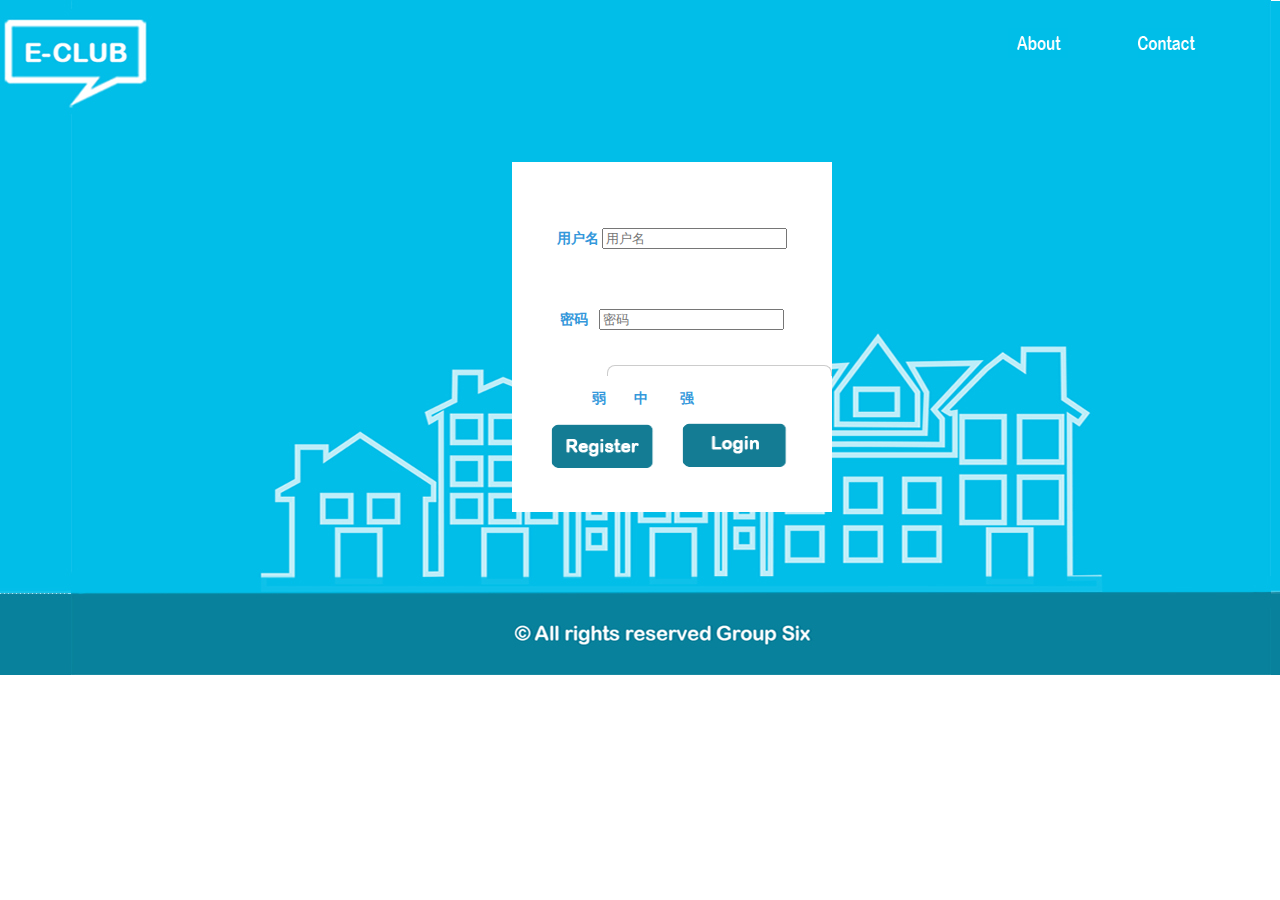
==== web/index.html @ cb2d7d0b "conflict" ====
<!DOCTYPE html>
<html lang="en">
<head>
    <meta charset="UTF-8">
    <title>ECNU-CLUB</title>
    <link rel="stylesheet" href="index.css">
    <link rel="stylesheet" href="style.css">
    <script async type="application/dart" src="index_client.dart"></script>
    <script async src="packages/browser/dart.js"></script>
    <script src='js/jquery-1.7.2.min.js'></script>
    <script src='js/jquery.complexify.js'></script>
    <script type="text/javascript">
        $(function () {
            $("#user_password").complexify({}, function (valid, complexity) {
                if (!valid) {
                    $('#progress').css({'width':complexity + '%'}).removeClass('progressbarValid').addClass('progressbarInvalid');
                } else {
                    $('#progress').css({'width':complexity + '%'}).removeClass('progressbarInvalid').addClass('progressbarValid');
                }
                $('#complexity').html(Math.round(complexity) + '%');
            });
        });
    </script>

</head>

<style>
    body,td,th {
        font-family: cursive;
        font-size: 14px;
        color: #3498db;
        font-weight: bold;
        background-image: url(picture/background.jpg);
        background-repeat:no-repeat;
    }
</style>

<body>
<div id="container">

    <input id="index_about" type='image' src="index_picture/about.png">
    <input id="index_contact" type='image' src="index_picture/contact.png">

    <div id="words_eclub">
        <img src="index_picture/E-CLUB.png" />
    </div>
    <div id="form">
        <br></br>
        <br></br>
        <br></br>
        <br></br>
        <div id="form_text">
            <br></br>
            <br></br>

            <p> 用户名 <input id="user_name" type="text" placeholder="用户名" ></p>
            <br></br>
            <p>密码&nbsp;&nbsp;&nbsp;<input id="user_password" type="password" placeholder="密码"></p>
        </div>
        <div id="progressbar"><div id="progress"></div>
            <div id="status">
                <input id="complexity">0%
            </div>
        </div>
        <div id="qiangdu"><p>弱&nbsp;&nbsp;&nbsp;&nbsp;&nbsp;&nbsp;&nbsp;&nbsp;中&nbsp;&nbsp;&nbsp;&nbsp;&nbsp;&nbsp;&nbsp;&nbsp;&nbsp;强</p></div>


        <div>
            <input id="register" type='image' src="index_picture/register.png" >
            <input id="login" type='image' src="index_picture/login.png">

        </div>
    </div>


</div>





</body>
</html>
---- web/index.css ----
@charset "utf-8";
/* CSS Document */

#container{
    width:1200px;
    height:675px;
    float:left;
}
#words_eclub{
    width:600px;
    height: 100px;
    margin-left:10px;
}
#register{
	width:140px;
	height: 50px;
	margin-left:10px;
	margin-top:0px;
	margin-right: 5px;
	float:left;
}
#login{
    width:140px;
    height: 50px;
    margin-left: 170px;
    margin-top:-50px;
    float:left;
}
#form{
    width:320px;
    height: 350px;
    margin-left: 42%;
    text-align: center;
    margin-top: -150px;
    background-color:#FFF;
}
#words_eclub{
    width:274px;
    height: 64px;
    margin-top: 240px;
    margin-left: 45%;
}

#ueser_name{
    width:60px;
    height:40px;
    margin-top:150px;
}
#ueser_password{
	width:60px;
	height:40px;
	margin-top:150px;
}

#index_about{
    width:60px;
    height:30px;
    margin-left:1000px;
    margin-top:20px;
    margin-right:50px;
    float:left;
}
#index_contact{
    width:60px;
    height:30px;
    margin-left:20px;
    margin-top:20px;
    float:left;
}
#form_text {
    width: 280px;
    height: 300px;
    margin-left: 20px;
    margin-top: -140px;
}
#test{
    margin-top: 10px;
    margin-left: 10px;
    width:100px;
}
#test_button{
    margin-top: 10px;
    margin-left: 20px;
    width: 100px;
}
---- web/style.css ----
#progressbar {
<<<<<<< HEAD
	width:150px;
	height:10px;
	display:block;
	border-left:1px solid #ccc;
	border-right:1px solid #ccc;
	border-top:1px solid #ccc;
	border-top-right-radius: 8px;
	border-top-left-radius: 8px;
	overflow:hidden;
	background-color: white;
	margin-left: 95px;
	margin-top: -85px;
}

#progress {
display:block;
height:100px;
width:0%;
}

.progressbarValid {
background-color:green;
background-image: -o-linear-gradient(-90deg, #8AD702 0%, #389100 100%);
background-image: -moz-linear-gradient(-90deg, #8AD702 0%, #389100 100%);
background-image: -webkit-linear-gradient(-90deg, #8AD702 0%, #389100 100%);
background-image: -ms-linear-gradient(-90deg, #8AD702 0%, #389100 100%);
background-image: linear-gradient(-90deg, #8AD702 0%, #389100 100%);
}

.progressbarInvalid {
background-color:red;
background-image: -o-linear-gradient(-90deg, #F94046 0%, #92080B 100%);
background-image: -moz-linear-gradient(-90deg, #F94046 0%, #92080B 100%);
background-image: -webkit-linear-gradient(-90deg, #F94046 0%, #92080B 100%);
background-image: -ms-linear-gradient(-90deg, #F94046 0%, #92080B 100%);
background-image: linear-gradient(-90deg, #F94046 0%, #92080B 100%);
}

#status {
height:150px;
width:388px;
border:1px solid #ccc;
border-bottom-right-radius: 8px;
border-bottom-left-radius: 8px;
background-color: white;
}

#password {
width:100%;
height:40px;
font-size:30px;
line-height:40px;
border-radius: 8px;
padding: 4px;

box-shadow: inset 0 1px 1px rgba(0, 0, 0, 0.075);
-webkit-box-shadow: inset 0 1px 1px rgba(0, 0, 0, 0.075);
margin-bottom: 9px;
color: #555555;
border: 1px solid #cccccc;
font-family: "Helvetica Neue", Helvetica, Arial, sans-serif;
-webkit-text-security: disc;
-webkit-appearance: textfield;
outline: none;
}

#complexityLabel {
width:100%;
text-align:center;
margin-top:10px;
font-size:20px;
line-height:30px;
}

#complexity {
width:100%;
text-align:center;
font-family:"Helvetica Neue", "Helvetica", Arial, sans-serif;
font-weight:bold;
font-size:10px;
line-height:10px;
margin-top:10px;
}
#qiangdu{
	margin-left:80px;
	width: 60px;
	height: 30px;
	text-align: center;
}
=======
  width:150px;
  height:10px;
  display:block;
  border-left:1px solid #ccc;
  border-right:1px solid #ccc;
  border-top:1px solid #ccc;
  border-top-right-radius: 8px;
  border-top-left-radius: 8px;
  overflow:hidden;
  background-color: white;
  margin-left: 95px;
  margin-top: -85px;
}

#progress {
  display:block;
  height:100px;
  width:0%;
}

.progressbarValid {
  background-color:green;
  background-image: -o-linear-gradient(-90deg, #8AD702 0%, #389100 100%);
  background-image: -moz-linear-gradient(-90deg, #8AD702 0%, #389100 100%);
  background-image: -webkit-linear-gradient(-90deg, #8AD702 0%, #389100 100%);
  background-image: -ms-linear-gradient(-90deg, #8AD702 0%, #389100 100%);
  background-image: linear-gradient(-90deg, #8AD702 0%, #389100 100%);
}

.progressbarInvalid {
  background-color:red;
  background-image: -o-linear-gradient(-90deg, #F94046 0%, #92080B 100%);
  background-image: -moz-linear-gradient(-90deg, #F94046 0%, #92080B 100%);
  background-image: -webkit-linear-gradient(-90deg, #F94046 0%, #92080B 100%);
  background-image: -ms-linear-gradient(-90deg, #F94046 0%, #92080B 100%);
  background-image: linear-gradient(-90deg, #F94046 0%, #92080B 100%);
}

#status {
  height:150px;
  width:388px;
  border:1px solid #ccc;
  border-bottom-right-radius: 8px;
  border-bottom-left-radius: 8px;
  background-color: white;
}

#password {
  width:100%;
  height:40px;
  font-size:30px;
  line-height:40px;
  border-radius: 8px;
  padding: 4px;

  box-shadow: inset 0 1px 1px rgba(0, 0, 0, 0.075);
  -webkit-box-shadow: inset 0 1px 1px rgba(0, 0, 0, 0.075);
  margin-bottom: 9px;
  color: #555555;
  border: 1px solid #cccccc;
  font-family: "Helvetica Neue", Helvetica, Arial, sans-serif;
  -webkit-text-security: disc;
  -webkit-appearance: textfield;
  outline: none;
}

#complexityLabel {
  width:100%;
  text-align:center;
  margin-top:10px;
  font-size:20px;
  line-height:30px;
}

#complexity {
  width:100%;
  text-align:center;
  font-family:"Helvetica Neue", "Helvetica", Arial, sans-serif;
  font-weight:bold;
  font-size:10px;
  line-height:10px;
  margin-top:10px;
}
#qiangdu{
  margin-left:80px;
  width: 60px;
  height: 30px;
  text-align: center;
}
>>>>>>> refs/remotes/origin/10130340202
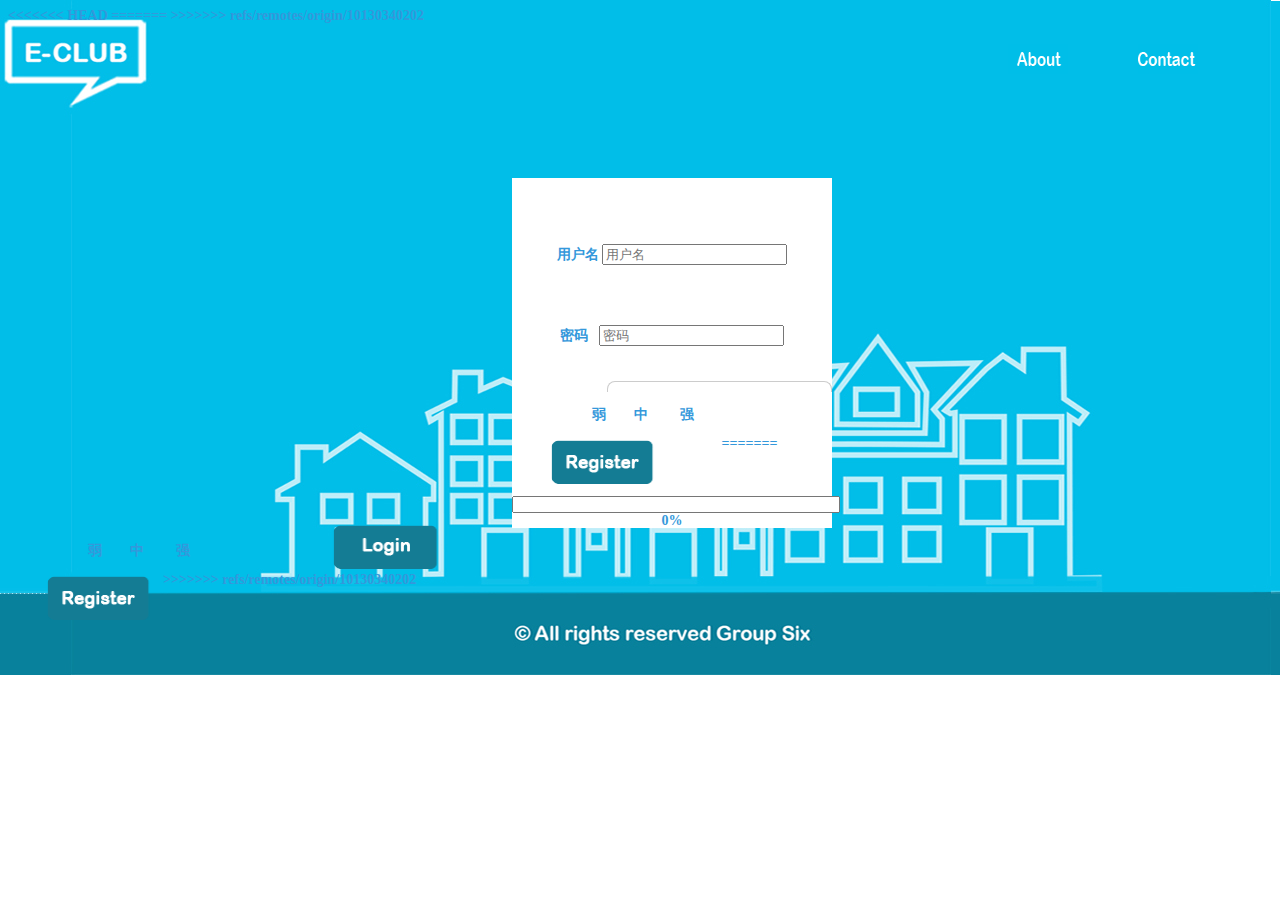
==== commit 5f13734c: "Merge remote-tracking branch 'refs/remotes/origin/10130340202'" ====
--- a/web/index.html
+++ b/web/index.html
@@ -7,6 +7,24 @@
     <link rel="stylesheet" href="style.css">
     <script async type="application/dart" src="index_client.dart"></script>
     <script async src="packages/browser/dart.js"></script>
+<<<<<<< HEAD
+	<script async type="application/dart" src="index_client.dart"></script>
+    <script async src="packages/browser/dart.js"></script>
+    <script src='js/jquery-1.7.2.min.js'></script>
+    <script src='js/jquery.complexify.js'></script>
+    <script type="text/javascript">
+	$(function () {
+	$("#user_password").complexify({}, function (valid, complexity) {
+	if (!valid) {
+	$('#progress').css({'width':complexity + '%'}).removeClass('progressbarValid').addClass('progressbarInvalid');
+	} else {
+	$('#progress').css({'width':complexity + '%'}).removeClass('progressbarInvalid').addClass('progressbarValid');
+	}
+	$('#complexity').html(Math.round(complexity) + '%');
+	});
+	});
+</script>
+=======
     <script src='js/jquery-1.7.2.min.js'></script>
     <script src='js/jquery.complexify.js'></script>
     <script type="text/javascript">
@@ -21,6 +39,7 @@
             });
         });
     </script>
+>>>>>>> refs/remotes/origin/10130340202
 
 </head>
 
@@ -59,6 +78,16 @@
         </div>
         <div id="progressbar"><div id="progress"></div>
             <div id="status">
+<<<<<<< HEAD
+				<input id="complexity">0%
+			</div>
+        </div>
+		<div id="qiangdu"><p>弱&nbsp;&nbsp;&nbsp;&nbsp;&nbsp;&nbsp;&nbsp;&nbsp;中&nbsp;&nbsp;&nbsp;&nbsp;&nbsp;&nbsp;&nbsp;&nbsp;&nbsp;强</p></div>
+      
+
+        <div>
+           <input id="register" type='image' src="index_picture/register.png" >
+=======
                 <input id="complexity">0%
             </div>
         </div>
@@ -67,6 +96,7 @@
 
         <div>
             <input id="register" type='image' src="index_picture/register.png" >
+>>>>>>> refs/remotes/origin/10130340202
             <input id="login" type='image' src="index_picture/login.png">
 
         </div>
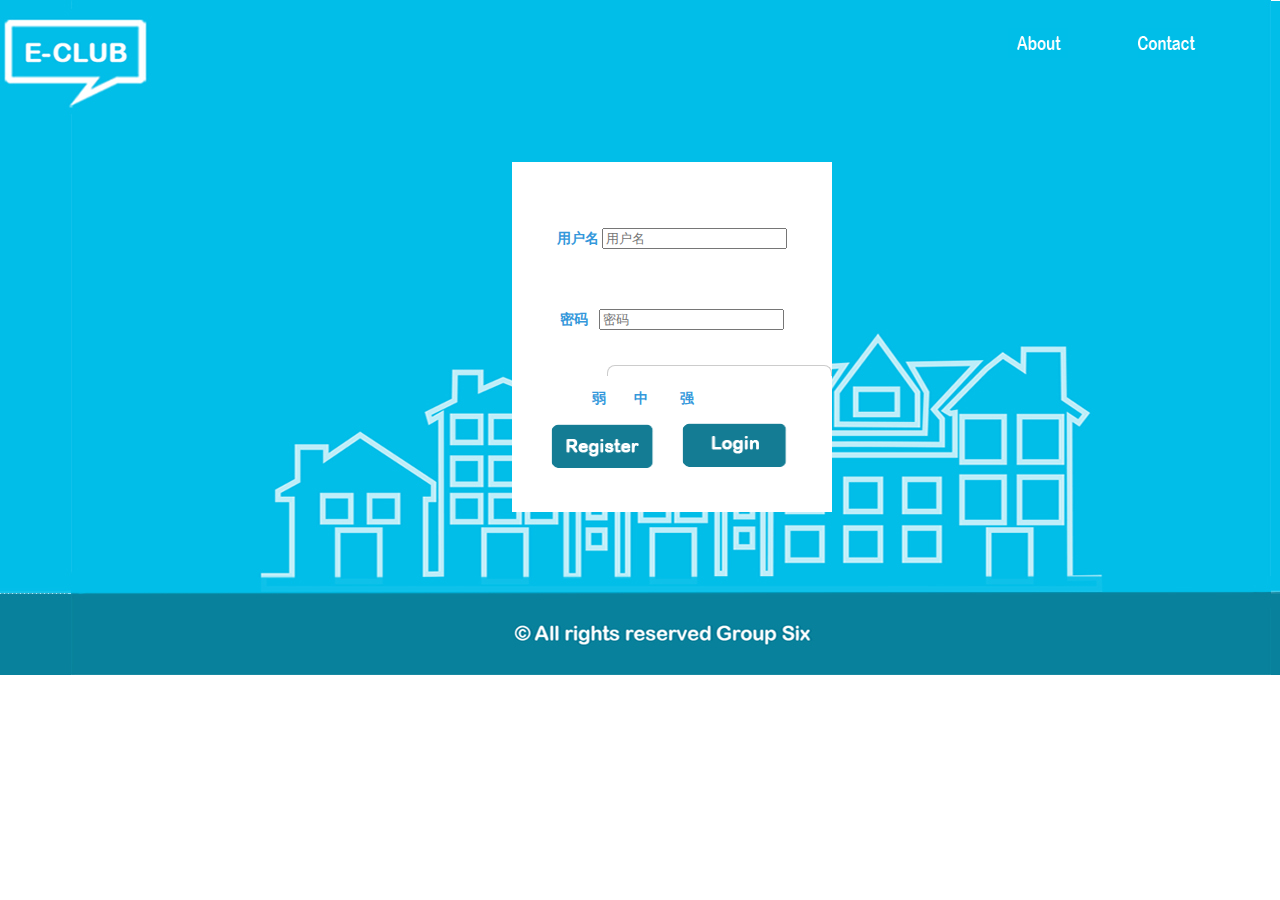
==== commit d1827022: "conflict" ====
--- a/web/index.html
+++ b/web/index.html
@@ -7,24 +7,6 @@
     <link rel="stylesheet" href="style.css">
     <script async type="application/dart" src="index_client.dart"></script>
     <script async src="packages/browser/dart.js"></script>
-<<<<<<< HEAD
-	<script async type="application/dart" src="index_client.dart"></script>
-    <script async src="packages/browser/dart.js"></script>
-    <script src='js/jquery-1.7.2.min.js'></script>
-    <script src='js/jquery.complexify.js'></script>
-    <script type="text/javascript">
-	$(function () {
-	$("#user_password").complexify({}, function (valid, complexity) {
-	if (!valid) {
-	$('#progress').css({'width':complexity + '%'}).removeClass('progressbarValid').addClass('progressbarInvalid');
-	} else {
-	$('#progress').css({'width':complexity + '%'}).removeClass('progressbarInvalid').addClass('progressbarValid');
-	}
-	$('#complexity').html(Math.round(complexity) + '%');
-	});
-	});
-</script>
-=======
     <script src='js/jquery-1.7.2.min.js'></script>
     <script src='js/jquery.complexify.js'></script>
     <script type="text/javascript">
@@ -39,7 +21,6 @@
             });
         });
     </script>
->>>>>>> refs/remotes/origin/10130340202
 
 </head>
 
@@ -78,16 +59,6 @@
         </div>
         <div id="progressbar"><div id="progress"></div>
             <div id="status">
-<<<<<<< HEAD
-				<input id="complexity">0%
-			</div>
-        </div>
-		<div id="qiangdu"><p>弱&nbsp;&nbsp;&nbsp;&nbsp;&nbsp;&nbsp;&nbsp;&nbsp;中&nbsp;&nbsp;&nbsp;&nbsp;&nbsp;&nbsp;&nbsp;&nbsp;&nbsp;强</p></div>
-      
-
-        <div>
-           <input id="register" type='image' src="index_picture/register.png" >
-=======
                 <input id="complexity">0%
             </div>
         </div>
@@ -96,7 +67,6 @@
 
         <div>
             <input id="register" type='image' src="index_picture/register.png" >
->>>>>>> refs/remotes/origin/10130340202
             <input id="login" type='image' src="index_picture/login.png">
 
         </div>
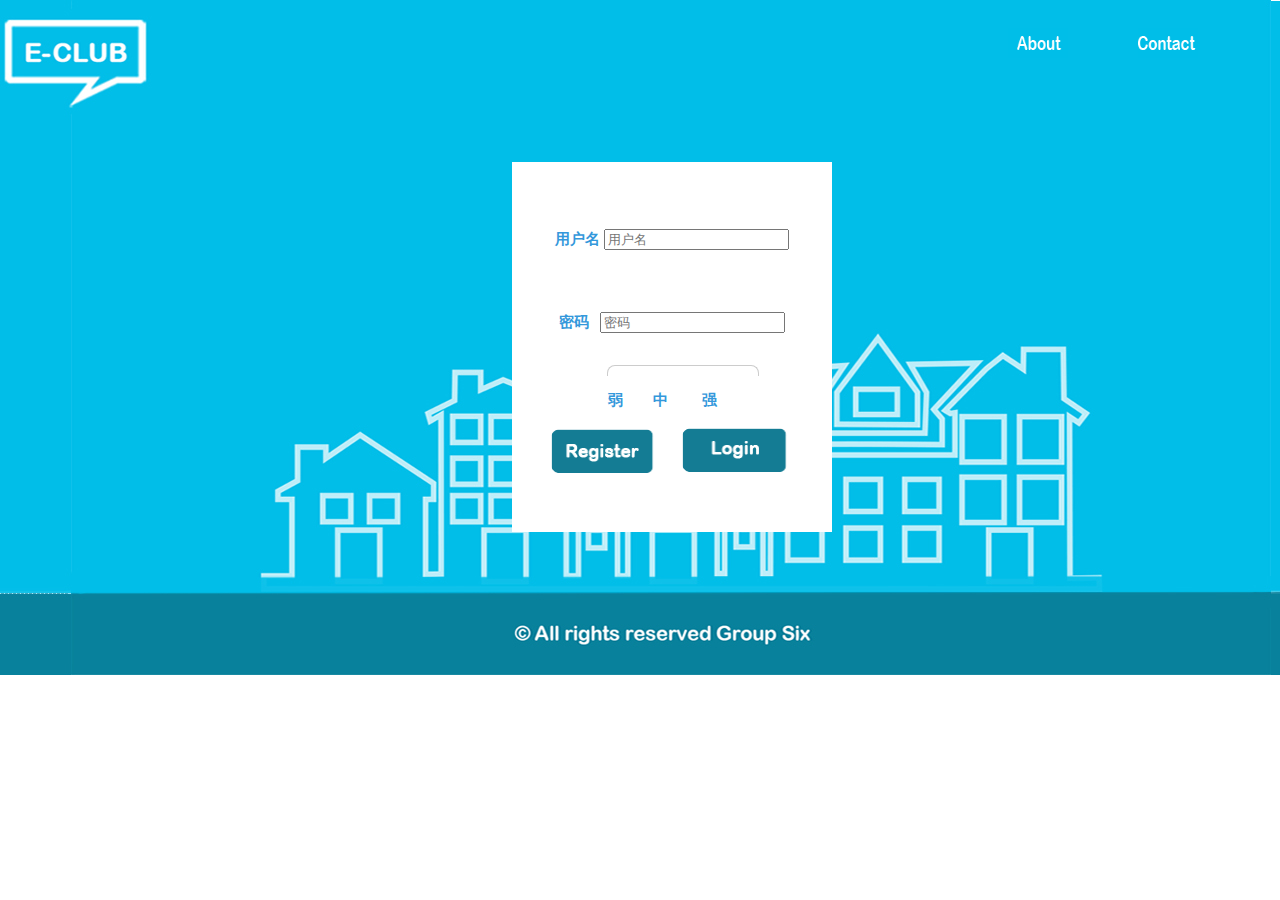
==== commit db680d3a: "注册页面、邮箱页面进一步完善" ====
--- a/web/index.html
+++ b/web/index.html
@@ -53,22 +53,21 @@
             <br></br>
             <br></br>
 
-            <p> 用户名 <input id="user_name" type="text" placeholder="用户名" ></p>
+            <p id="text"> 用户名 <input id="user_name" type="text" placeholder="用户名" ></p>
             <br></br>
-            <p>密码&nbsp;&nbsp;&nbsp;<input id="user_password" type="password" placeholder="密码"></p>
+            <p id="text1">密码&nbsp;&nbsp;&nbsp;<input id="user_password" type="password" placeholder="密码"></p>
         </div>
         <div id="progressbar"><div id="progress"></div>
             <div id="status">
                 <input id="complexity">0%
             </div>
         </div>
-        <div id="qiangdu"><p>弱&nbsp;&nbsp;&nbsp;&nbsp;&nbsp;&nbsp;&nbsp;&nbsp;中&nbsp;&nbsp;&nbsp;&nbsp;&nbsp;&nbsp;&nbsp;&nbsp;&nbsp;强</p></div>
+        <div id="qiangdu"><p id="text2">弱&nbsp;&nbsp;&nbsp;&nbsp;&nbsp;&nbsp;&nbsp;&nbsp;中&nbsp;&nbsp;&nbsp;&nbsp;&nbsp;&nbsp;&nbsp;&nbsp;&nbsp;强</p></div>
 
 
         <div>
             <input id="register" type='image' src="index_picture/register.png" >
             <input id="login" type='image' src="index_picture/login.png">
-
         </div>
     </div>
 
--- a/web/index.css
+++ b/web/index.css
@@ -27,12 +27,12 @@
     float:left;
 }
 #form{
-    width:320px;
-    height: 350px;
-    margin-left: 42%;
-    text-align: center;
-    margin-top: -150px;
-    background-color:#FFF;
+	width:320px;
+	height: 370px;
+	margin-left: 42%;
+	text-align: center;
+	margin-top: -150px;
+	background-color:#FFF;
 }
 #words_eclub{
     width:274px;
@@ -45,6 +45,9 @@
     width:60px;
     height:40px;
     margin-top:150px;
+    font-family: 微软雅黑;
+    font-size: 16px;
+    color:#08819c;
 }
 #ueser_password{
 	width:60px;
@@ -83,3 +86,22 @@
     margin-left: 20px;
     width: 100px;
 }
+
+#text{
+    font-size: 15px;
+    font-family: 微软雅黑;
+    color: #3498db;
+}
+#text1{
+    font-size: 15px;
+    font-family: 微软雅黑;
+    color: #3498db;
+}
+
+#text2{
+    font-size: 15px;
+    font-family: 微软雅黑;
+    color: #3498db;
+    float: left;
+    margin-left: 16px;
+}--- a/web/style.css
+++ b/web/style.css
@@ -1,95 +1,4 @@
 #progressbar {
-<<<<<<< HEAD
-	width:150px;
-	height:10px;
-	display:block;
-	border-left:1px solid #ccc;
-	border-right:1px solid #ccc;
-	border-top:1px solid #ccc;
-	border-top-right-radius: 8px;
-	border-top-left-radius: 8px;
-	overflow:hidden;
-	background-color: white;
-	margin-left: 95px;
-	margin-top: -85px;
-}
-
-#progress {
-display:block;
-height:100px;
-width:0%;
-}
-
-.progressbarValid {
-background-color:green;
-background-image: -o-linear-gradient(-90deg, #8AD702 0%, #389100 100%);
-background-image: -moz-linear-gradient(-90deg, #8AD702 0%, #389100 100%);
-background-image: -webkit-linear-gradient(-90deg, #8AD702 0%, #389100 100%);
-background-image: -ms-linear-gradient(-90deg, #8AD702 0%, #389100 100%);
-background-image: linear-gradient(-90deg, #8AD702 0%, #389100 100%);
-}
-
-.progressbarInvalid {
-background-color:red;
-background-image: -o-linear-gradient(-90deg, #F94046 0%, #92080B 100%);
-background-image: -moz-linear-gradient(-90deg, #F94046 0%, #92080B 100%);
-background-image: -webkit-linear-gradient(-90deg, #F94046 0%, #92080B 100%);
-background-image: -ms-linear-gradient(-90deg, #F94046 0%, #92080B 100%);
-background-image: linear-gradient(-90deg, #F94046 0%, #92080B 100%);
-}
-
-#status {
-height:150px;
-width:388px;
-border:1px solid #ccc;
-border-bottom-right-radius: 8px;
-border-bottom-left-radius: 8px;
-background-color: white;
-}
-
-#password {
-width:100%;
-height:40px;
-font-size:30px;
-line-height:40px;
-border-radius: 8px;
-padding: 4px;
-
-box-shadow: inset 0 1px 1px rgba(0, 0, 0, 0.075);
--webkit-box-shadow: inset 0 1px 1px rgba(0, 0, 0, 0.075);
-margin-bottom: 9px;
-color: #555555;
-border: 1px solid #cccccc;
-font-family: "Helvetica Neue", Helvetica, Arial, sans-serif;
--webkit-text-security: disc;
--webkit-appearance: textfield;
-outline: none;
-}
-
-#complexityLabel {
-width:100%;
-text-align:center;
-margin-top:10px;
-font-size:20px;
-line-height:30px;
-}
-
-#complexity {
-width:100%;
-text-align:center;
-font-family:"Helvetica Neue", "Helvetica", Arial, sans-serif;
-font-weight:bold;
-font-size:10px;
-line-height:10px;
-margin-top:10px;
-}
-#qiangdu{
-	margin-left:80px;
-	width: 60px;
-	height: 30px;
-	text-align: center;
-}
-=======
   width:150px;
   height:10px;
   display:block;
@@ -179,4 +88,3 @@
   height: 30px;
   text-align: center;
 }
->>>>>>> refs/remotes/origin/10130340202
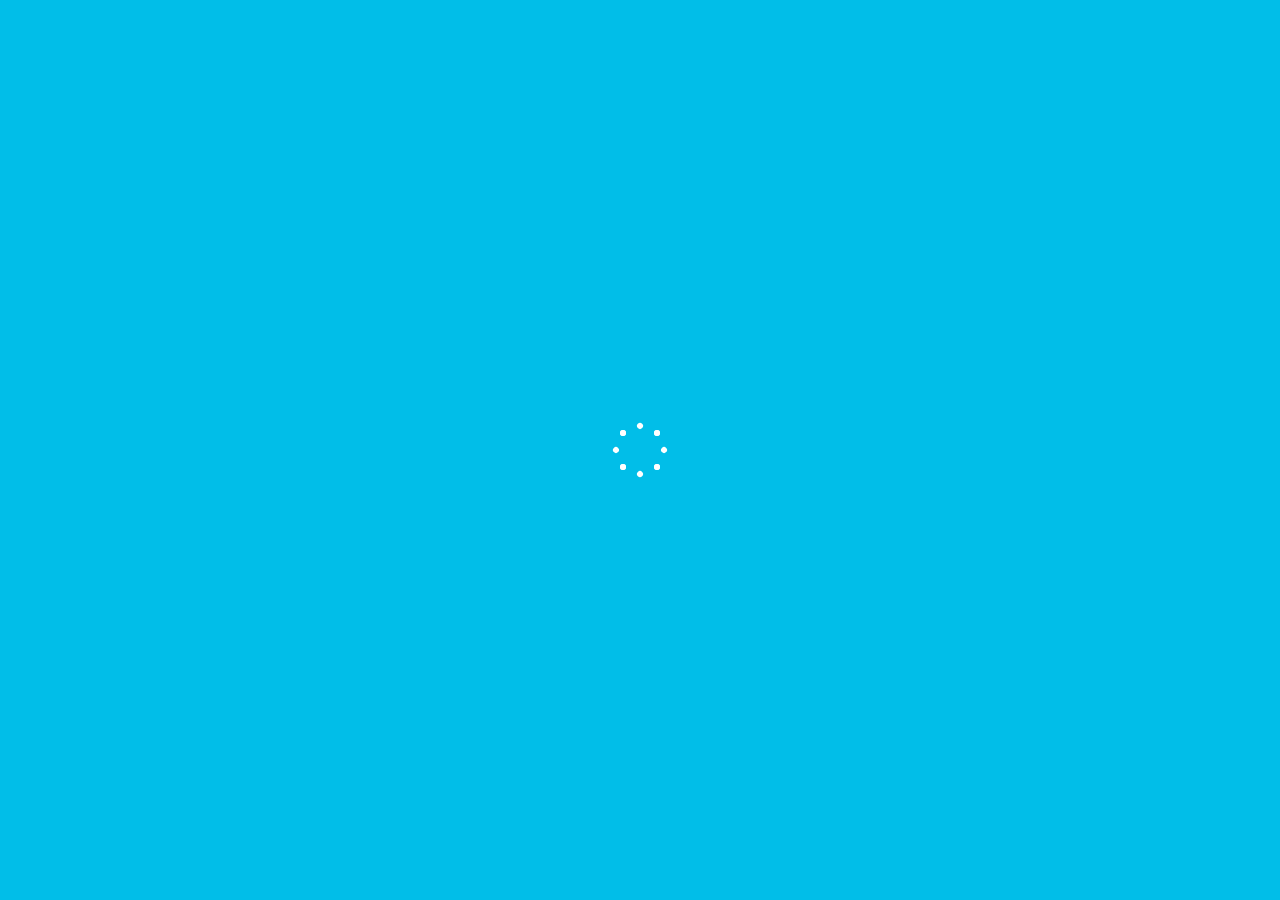
==== commit 5c217880: "添加注释" ====
--- a/web/index.html
+++ b/web/index.html
@@ -3,9 +3,9 @@
 <head>
     <meta charset="UTF-8">
     <title>ECNU-CLUB</title>
-    <link rel="stylesheet" href="index.css">
-    <link rel="stylesheet" href="style.css">
-    <script async type="application/dart" src="index_client.dart"></script>
+    <link rel="stylesheet" href="index.css"><!--连接index.css-->
+    <link rel="stylesheet" href="style.css"><!--连接style.css-->
+    <script async type="application/dart" src="index_client.dart"></script><!--连接index_client.dart-->
     <script async src="packages/browser/dart.js"></script>
     <script src='js/jquery-1.7.2.min.js'></script>
     <script src='js/jquery.complexify.js'></script>
@@ -20,10 +20,8 @@
                 $('#complexity').html(Math.round(complexity) + '%');
             });
         });
-    </script>
-
+    </script><!--页面缓冲效果设置-->
 </head>
-
 <style>
     body,td,th {
         font-family: cursive;
@@ -34,15 +32,32 @@
         background-repeat:no-repeat;
     }
 </style>
-
+<meta http-equiv="Content-Type" content="text/html; charset=gb2312" />
+<meta http-equiv="X-UA-Compatible" content="IE=edge,chrome=1">
+<meta name="description" content="">
+<meta name="viewport" content="width=device-width, initial-scale=1">
+<link rel="stylesheet" href="css/bootstrap.min.css">
+<link rel="stylesheet" href="css/demo.css">
+<link rel="stylesheet" href="css/fakeloader.css"><!--缓冲效果-->
+<script src="js/jquery.min.js"></script>
+<script src="js/fakeloader.min.js"></script>
+<script async type="application/dart" src="file.dart"></script>
+<script>
+    $(document).ready(function(){
+        $(".fakeloader").fakeLoader({
+            timeToHide:1200,
+            bgColor:"#01bee8",
+            spinner:"spinner2"
+        });
+    });
+</script><!--缓冲效果-->
 <body>
+<div class="fakeloader"></div>
 <div id="container">
-
-    <input id="index_about" type='image' src="index_picture/about.png">
-    <input id="index_contact" type='image' src="index_picture/contact.png">
-
+    <input id="index_about" type='image' src="index_picture/about.png"><!--about图标-->
+    <input id="index_contact" type='image' src="index_picture/contact.png"><!--contact图标-->
     <div id="words_eclub">
-        <img src="index_picture/E-CLUB.png" />
+        <img src="index_picture/E-CLUB.png" /><!--logo图片-->
     </div>
     <div id="form">
         <br></br>
@@ -52,7 +67,6 @@
         <div id="form_text">
             <br></br>
             <br></br>
-
             <p id="text"> 用户名 <input id="user_name" type="text" placeholder="用户名" ></p>
             <br></br>
             <p id="text1">密码&nbsp;&nbsp;&nbsp;<input id="user_password" type="password" placeholder="密码"></p>
@@ -63,20 +77,11 @@
             </div>
         </div>
         <div id="qiangdu"><p id="text2">弱&nbsp;&nbsp;&nbsp;&nbsp;&nbsp;&nbsp;&nbsp;&nbsp;中&nbsp;&nbsp;&nbsp;&nbsp;&nbsp;&nbsp;&nbsp;&nbsp;&nbsp;强</p></div>
-
-
         <div>
             <input id="register" type='image' src="index_picture/register.png" >
             <input id="login" type='image' src="index_picture/login.png">
         </div>
     </div>
-
-
 </div>
-
-
-
-
-
 </body>
 </html>--- a/web/index.css
+++ b/web/index.css
@@ -12,27 +12,27 @@
     margin-left:10px;
 }
 #register{
-	width:140px;
-	height: 50px;
-	margin-left:10px;
-	margin-top:0px;
-	margin-right: 5px;
-	float:left;
+    width:106px;
+    height: 44px;
+    margin-left:35px;
+    margin-top:0px;
+    margin-right: 5px;
+    float:left;
 }
 #login{
-    width:140px;
-    height: 50px;
+    width:106px;
+    height: 44px;
     margin-left: 170px;
-    margin-top:-50px;
+    margin-top:-43px;
     float:left;
 }
 #form{
-	width:320px;
-	height: 370px;
-	margin-left: 42%;
-	text-align: center;
-	margin-top: -150px;
-	background-color:#FFF;
+    width:320px;
+    height: 370px;
+    margin-left: 42%;
+    text-align: center;
+    margin-top: -150px;
+    background-color:#FFF;
 }
 #words_eclub{
     width:274px;
@@ -45,14 +45,16 @@
     width:60px;
     height:40px;
     margin-top:150px;
-    font-family: 微软雅黑;
+    font-family: cursive;
     font-size: 16px;
-    color:#08819c;
+    color: #080808;
 }
 #ueser_password{
-	width:60px;
-	height:40px;
-	margin-top:150px;
+    width:60px;
+    height:40px;
+    margin-top:150px;
+    color: #080808;
+    font-family: cursive;
 }
 
 #index_about{
@@ -77,8 +79,8 @@
     margin-top: -140px;
 }
 #test{
-    margin-top: 10px;
-    margin-left: 10px;
+    margin-top: 50px;
+    margin-left: 30px;
     width:100px;
 }
 #test_button{
@@ -104,4 +106,10 @@
     color: #3498db;
     float: left;
     margin-left: 16px;
+}
+
+#test1{
+    margin-top: 50px;
+    margin-left: 10px;
+    width:100px;
 }--- a/web/css/demo.css
+++ b/web/css/demo.css
@@ -0,0 +1,58 @@
+#section-navigation {
+    position:relative;
+    margin-top:100px;
+}
+
+.btn-white {
+  font-family:'Lato';
+  font-weight:999;
+  min-width:100px;
+  background:transparent;
+  outline:none;
+  border:1px solid #000;
+  border-radius:22px;
+  padding:10px;
+  margin-right:10px;
+  margin-top:10px;
+  -webkit-transition: all 0.3s;
+  -moz-transition: all 0.3s;
+  -o-transition: all 0.3s;
+  -ms-transition: all 0.3s;
+  transition: all 0.3s;
+}
+
+.btn-goback {
+  font-family:'Lato';
+  font-weight:999;
+  min-width:100px;
+  background:#eee;
+  color:#000;
+  outline:none;
+  border:none;
+  border-radius:22px;
+  padding:10px;
+  margin-right:10px;
+  margin-bottom:20px;
+  -webkit-transition: all 0.3s;
+  -moz-transition: all 0.3s;
+  -o-transition: all 0.3s;
+  -ms-transition: all 0.3s;
+  transition: all 0.3s;
+}
+
+.btn-goback:hover {
+  opacity:.8;
+}
+
+
+.btn-white:hover { 
+  background:#000;
+  color:#fff;
+  outline:none;
+  border:1px solid #000;
+}
+
+.btn-active {
+  background:#000;
+  color:#fff;
+}--- a/web/css/fakeloader.css
+++ b/web/css/fakeloader.css
@@ -0,0 +1,382 @@
+/**********************
+ *CSS Animations by:
+ *http://codepen.io/vivinantony
+***********************/
+.spinner1 {
+  width: 40px;
+  height: 40px;
+  position: relative;
+}
+
+
+.double-bounce1, .double-bounce2 {
+  width: 100%;
+  height: 100%;
+  border-radius: 50%;
+  background-color: #fff;
+  opacity: 0.6;
+  position: absolute;
+  top: 0;
+  left: 0;
+  
+  -webkit-animation: bounce 2.0s infinite ease-in-out;
+  animation: bounce 2.0s infinite ease-in-out;
+}
+
+.double-bounce2 {
+  -webkit-animation-delay: -1.0s;
+  animation-delay: -1.0s;
+}
+
+@-webkit-keyframes bounce {
+  0%, 100% { -webkit-transform: scale(0.0) }
+  50% { -webkit-transform: scale(1.0) }
+}
+
+@keyframes bounce {
+  0%, 100% { 
+    transform: scale(0.0);
+    -webkit-transform: scale(0.0);
+  } 50% { 
+    transform: scale(1.0);
+    -webkit-transform: scale(1.0);
+  }
+}
+
+.spinner2 {
+  width: 40px;
+  height: 40px;
+  position: relative;
+}
+
+
+.container1 > div, .container2 > div, .container3 > div {
+  width: 6px;
+  height: 6px;
+  background-color: #fff;
+
+  border-radius: 100%;
+  position: absolute;
+  -webkit-animation: bouncedelay 1.2s infinite ease-in-out;
+  animation: bouncedelay 1.2s infinite ease-in-out;
+  /* Prevent first frame from flickering when animation starts */
+  -webkit-animation-fill-mode: both;
+  animation-fill-mode: both;
+}
+
+.spinner2 .spinner-container {
+  position: absolute;
+  width: 100%;
+  height: 100%;
+}
+
+.container2 {
+  -webkit-transform: rotateZ(45deg);
+  transform: rotateZ(45deg);
+}
+
+.container3 {
+  -webkit-transform: rotateZ(90deg);
+  transform: rotateZ(90deg);
+}
+
+.circle1 { top: 0; left: 0; }
+.circle2 { top: 0; right: 0; }
+.circle3 { right: 0; bottom: 0; }
+.circle4 { left: 0; bottom: 0; }
+
+.container2 .circle1 {
+  -webkit-animation-delay: -1.1s;
+  animation-delay: -1.1s;
+}
+
+.container3 .circle1 {
+  -webkit-animation-delay: -1.0s;
+  animation-delay: -1.0s;
+}
+
+.container1 .circle2 {
+  -webkit-animation-delay: -0.9s;
+  animation-delay: -0.9s;
+}
+
+.container2 .circle2 {
+  -webkit-animation-delay: -0.8s;
+  animation-delay: -0.8s;
+}
+
+.container3 .circle2 {
+  -webkit-animation-delay: -0.7s;
+  animation-delay: -0.7s;
+}
+
+.container1 .circle3 {
+  -webkit-animation-delay: -0.6s;
+  animation-delay: -0.6s;
+}
+
+.container2 .circle3 {
+  -webkit-animation-delay: -0.5s;
+  animation-delay: -0.5s;
+}
+
+.container3 .circle3 {
+  -webkit-animation-delay: -0.4s;
+  animation-delay: -0.4s;
+}
+
+.container1 .circle4 {
+  -webkit-animation-delay: -0.3s;
+  animation-delay: -0.3s;
+}
+
+.container2 .circle4 {
+  -webkit-animation-delay: -0.2s;
+  animation-delay: -0.2s;
+}
+
+.container3 .circle4 {
+  -webkit-animation-delay: -0.1s;
+  animation-delay: -0.1s;
+}
+
+@-webkit-keyframes bouncedelay {
+  0%, 80%, 100% { -webkit-transform: scale(0.0) }
+  40% { -webkit-transform: scale(1.0) }
+}
+
+@keyframes bouncedelay {
+  0%, 80%, 100% { 
+    transform: scale(0.0);
+    -webkit-transform: scale(0.0);
+  } 40% { 
+    transform: scale(1.0);
+    -webkit-transform: scale(1.0);
+  }
+}
+
+.spinner3 {
+  width: 40px;
+  height: 40px;
+  position: relative;  
+  -webkit-animation: rotate 2.0s infinite linear;
+  animation: rotate 2.0s infinite linear;
+}
+
+.dot1, .dot2 {
+  width: 60%;
+  height: 60%;
+  display: inline-block;
+  position: absolute;
+  top: 0;
+  background-color: #fff;
+  border-radius: 100%;
+  
+  -webkit-animation: bounce 2.0s infinite ease-in-out;
+  animation: bounce 2.0s infinite ease-in-out;
+}
+
+.dot2 {
+  top: auto;
+  bottom: 0px;
+  -webkit-animation-delay: -1.0s;
+  animation-delay: -1.0s;
+}
+
+@-webkit-keyframes rotate { 100% { -webkit-transform: rotate(360deg) }}
+@keyframes rotate { 100% { transform: rotate(360deg); -webkit-transform: rotate(360deg) }}
+
+@-webkit-keyframes bounce {
+  0%, 100% { -webkit-transform: scale(0.0) }
+  50% { -webkit-transform: scale(1.0) }
+}
+
+@keyframes bounce {
+  0%, 100% { 
+    transform: scale(0.0);
+    -webkit-transform: scale(0.0);
+  } 50% { 
+    transform: scale(1.0);
+    -webkit-transform: scale(1.0);
+  }
+}
+
+.spinner4 {
+  width: 30px;
+  height: 30px;
+  background-color: #fff;
+  -webkit-animation: rotateplane 1.2s infinite ease-in-out;
+  animation: rotateplane 1.2s infinite ease-in-out;
+}
+
+@-webkit-keyframes rotateplane {
+  0% { -webkit-transform: perspective(120px) }
+  50% { -webkit-transform: perspective(120px) rotateY(180deg) }
+  100% { -webkit-transform: perspective(120px) rotateY(180deg)  rotateX(180deg) }
+}
+
+@keyframes rotateplane {
+  0% { 
+    transform: perspective(120px) rotateX(0deg) rotateY(0deg);
+    -webkit-transform: perspective(120px) rotateX(0deg) rotateY(0deg) 
+  } 50% { 
+    transform: perspective(120px) rotateX(-180.1deg) rotateY(0deg);
+    -webkit-transform: perspective(120px) rotateX(-180.1deg) rotateY(0deg) 
+  } 100% { 
+    transform: perspective(120px) rotateX(-180deg) rotateY(-179.9deg);
+    -webkit-transform: perspective(120px) rotateX(-180deg) rotateY(-179.9deg);
+  }
+}
+
+.spinner5 {
+  width: 32px;
+  height: 32px;
+  position: relative;
+}
+
+.cube1, .cube2 {
+  background-color: #fff;
+  width: 10px;
+  height: 10px;
+  position: absolute;
+  top: 0;
+  left: 0;
+  
+  -webkit-animation: cubemove 1.8s infinite ease-in-out;
+  animation: cubemove 1.8s infinite ease-in-out;
+}
+
+.cube2 {
+  -webkit-animation-delay: -0.9s;
+  animation-delay: -0.9s;
+}
+
+@-webkit-keyframes cubemove {
+  25% { -webkit-transform: translateX(42px) rotate(-90deg) scale(0.5) }
+  50% { -webkit-transform: translateX(42px) translateY(42px) rotate(-180deg) }
+  75% { -webkit-transform: translateX(0px) translateY(42px) rotate(-270deg) scale(0.5) }
+  100% { -webkit-transform: rotate(-360deg) }
+}
+
+@keyframes cubemove {
+  25% { 
+    transform: translateX(42px) rotate(-90deg) scale(0.5);
+    -webkit-transform: translateX(42px) rotate(-90deg) scale(0.5);
+  } 50% { 
+    transform: translateX(42px) translateY(42px) rotate(-179deg);
+    -webkit-transform: translateX(42px) translateY(42px) rotate(-179deg);
+  } 50.1% { 
+    transform: translateX(42px) translateY(42px) rotate(-180deg);
+    -webkit-transform: translateX(42px) translateY(42px) rotate(-180deg);
+  } 75% { 
+    transform: translateX(0px) translateY(42px) rotate(-270deg) scale(0.5);
+    -webkit-transform: translateX(0px) translateY(42px) rotate(-270deg) scale(0.5);
+  } 100% { 
+    transform: rotate(-360deg);
+    -webkit-transform: rotate(-360deg);
+  }
+}
+
+.spinner6 {
+  width: 50px;
+  height: 30px;
+  text-align: center;
+}
+
+.spinner6 > div {
+  background-color: #fff;
+  height: 100%;
+  width: 6px;
+  margin-left:2px;
+  display: inline-block;
+  
+  -webkit-animation: stretchdelay 1.2s infinite ease-in-out;
+  animation: stretchdelay 1.2s infinite ease-in-out;
+}
+
+.spinner6 .rect2 {
+  -webkit-animation-delay: -1.1s;
+  animation-delay: -1.1s;
+}
+
+.spinner6 .rect3 {
+  -webkit-animation-delay: -1.0s;
+  animation-delay: -1.0s;
+}
+
+.spinner6 .rect4 {
+  -webkit-animation-delay: -0.9s;
+  animation-delay: -0.9s;
+}
+
+.spinner6 .rect5 {
+  -webkit-animation-delay: -0.8s;
+  animation-delay: -0.8s;
+}
+
+@-webkit-keyframes stretchdelay {
+  0%, 40%, 100% { -webkit-transform: scaleY(0.4) }  
+  20% { -webkit-transform: scaleY(1.0) }
+}
+
+@keyframes stretchdelay {
+  0%, 40%, 100% { 
+    transform: scaleY(0.4);
+    -webkit-transform: scaleY(0.4);
+  }  20% { 
+    transform: scaleY(1.0);
+    -webkit-transform: scaleY(1.0);
+  }
+}
+  .spinner7 {
+      width: 90px;
+      height: 30px;
+      text-align: center;
+    }
+
+    .spinner7 > div {
+      background-color: #fff;
+      height: 15px;
+      width: 15px;
+      margin-left:3px;
+      border-radius: 50%;
+      display: inline-block;
+      
+      -webkit-animation: stretchdelay 0.7s infinite ease-in-out;
+      animation: stretchdelay 0.7s infinite ease-in-out;
+    }
+
+    .spinner7 .circ2 {
+      -webkit-animation-delay: -0.6s;
+      animation-delay: -0.6s;
+    }
+
+    .spinner7 .circ3 {
+      -webkit-animation-delay: -0.5s;
+      animation-delay: -0.5s;
+    }
+
+    .spinner7 .circ4 {
+      -webkit-animation-delay: -0.4s;
+      animation-delay: -0.4s;
+    }
+
+    .spinner7 .circ5 {
+      -webkit-animation-delay: -0.3s;
+      animation-delay: -0.3s;
+    }
+
+    @-webkit-keyframes stretchdelay {
+      0%, 40%, 100% { -webkit-transform: translateY(-10px) }  
+      20% { -webkit-transform: translateY(-20px) }
+    }
+
+    @keyframes stretchdelay {
+      0%, 40%, 100% { 
+        transform: translateY(-10px);
+        -webkit-transform: translateY(-10px);
+      } 20% {
+        transform: translateY(-20px);
+        -webkit-transform: translateY(-20px);
+      }
+    }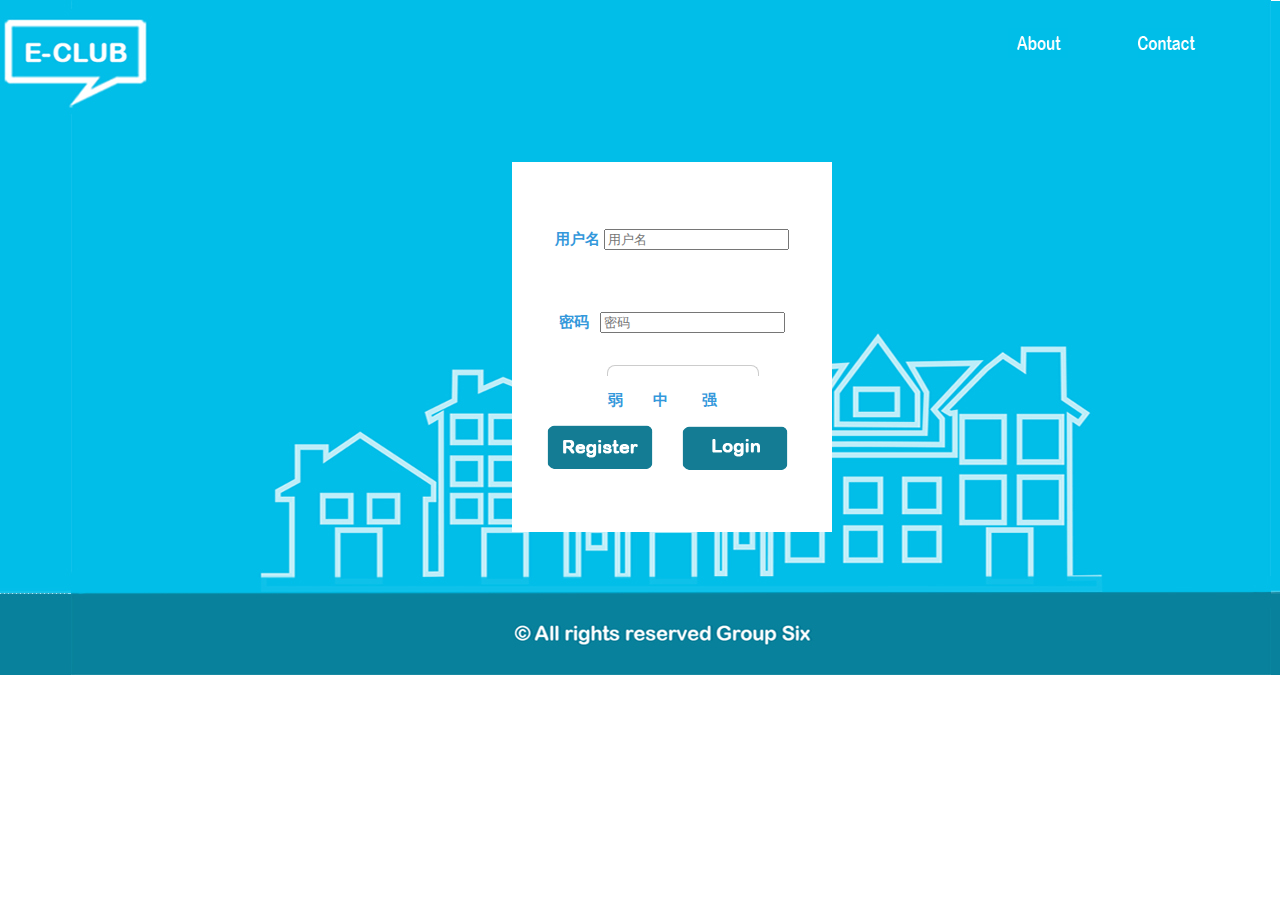
==== commit 1c05f82f: "界面修改" ====
--- a/web/index.html
+++ b/web/index.html
@@ -3,9 +3,9 @@
 <head>
     <meta charset="UTF-8">
     <title>ECNU-CLUB</title>
-    <link rel="stylesheet" href="index.css"><!--连接index.css-->
-    <link rel="stylesheet" href="style.css"><!--连接style.css-->
-    <script async type="application/dart" src="index_client.dart"></script><!--连接index_client.dart-->
+    <link rel="stylesheet" href="index.css">
+    <link rel="stylesheet" href="style.css">
+    <script async type="application/dart" src="index_client.dart"></script>
     <script async src="packages/browser/dart.js"></script>
     <script src='js/jquery-1.7.2.min.js'></script>
     <script src='js/jquery.complexify.js'></script>
@@ -20,8 +20,10 @@
                 $('#complexity').html(Math.round(complexity) + '%');
             });
         });
-    </script><!--页面缓冲效果设置-->
+    </script>
+
 </head>
+
 <style>
     body,td,th {
         font-family: cursive;
@@ -32,32 +34,15 @@
         background-repeat:no-repeat;
     }
 </style>
-<meta http-equiv="Content-Type" content="text/html; charset=gb2312" />
-<meta http-equiv="X-UA-Compatible" content="IE=edge,chrome=1">
-<meta name="description" content="">
-<meta name="viewport" content="width=device-width, initial-scale=1">
-<link rel="stylesheet" href="css/bootstrap.min.css">
-<link rel="stylesheet" href="css/demo.css">
-<link rel="stylesheet" href="css/fakeloader.css"><!--缓冲效果-->
-<script src="js/jquery.min.js"></script>
-<script src="js/fakeloader.min.js"></script>
-<script async type="application/dart" src="file.dart"></script>
-<script>
-    $(document).ready(function(){
-        $(".fakeloader").fakeLoader({
-            timeToHide:1200,
-            bgColor:"#01bee8",
-            spinner:"spinner2"
-        });
-    });
-</script><!--缓冲效果-->
+
 <body>
-<div class="fakeloader"></div>
 <div id="container">
-    <input id="index_about" type='image' src="index_picture/about.png"><!--about图标-->
-    <input id="index_contact" type='image' src="index_picture/contact.png"><!--contact图标-->
+
+    <input id="index_about" type='image' src="index_picture/about.png"> <a href="contact.html">
+<input id="index_contact" type='image' src="index_picture/contact.png"></a>
+
     <div id="words_eclub">
-        <img src="index_picture/E-CLUB.png" /><!--logo图片-->
+        <img src="index_picture/E-CLUB.png" />
     </div>
     <div id="form">
         <br></br>
@@ -67,6 +52,7 @@
         <div id="form_text">
             <br></br>
             <br></br>
+
             <p id="text"> 用户名 <input id="user_name" type="text" placeholder="用户名" ></p>
             <br></br>
             <p id="text1">密码&nbsp;&nbsp;&nbsp;<input id="user_password" type="password" placeholder="密码"></p>
@@ -77,11 +63,20 @@
             </div>
         </div>
         <div id="qiangdu"><p id="text2">弱&nbsp;&nbsp;&nbsp;&nbsp;&nbsp;&nbsp;&nbsp;&nbsp;中&nbsp;&nbsp;&nbsp;&nbsp;&nbsp;&nbsp;&nbsp;&nbsp;&nbsp;强</p></div>
+
+
         <div>
             <input id="register" type='image' src="index_picture/register.png" >
             <input id="login" type='image' src="index_picture/login.png">
         </div>
     </div>
+
+
 </div>
+
+
+
+
+
 </body>
 </html>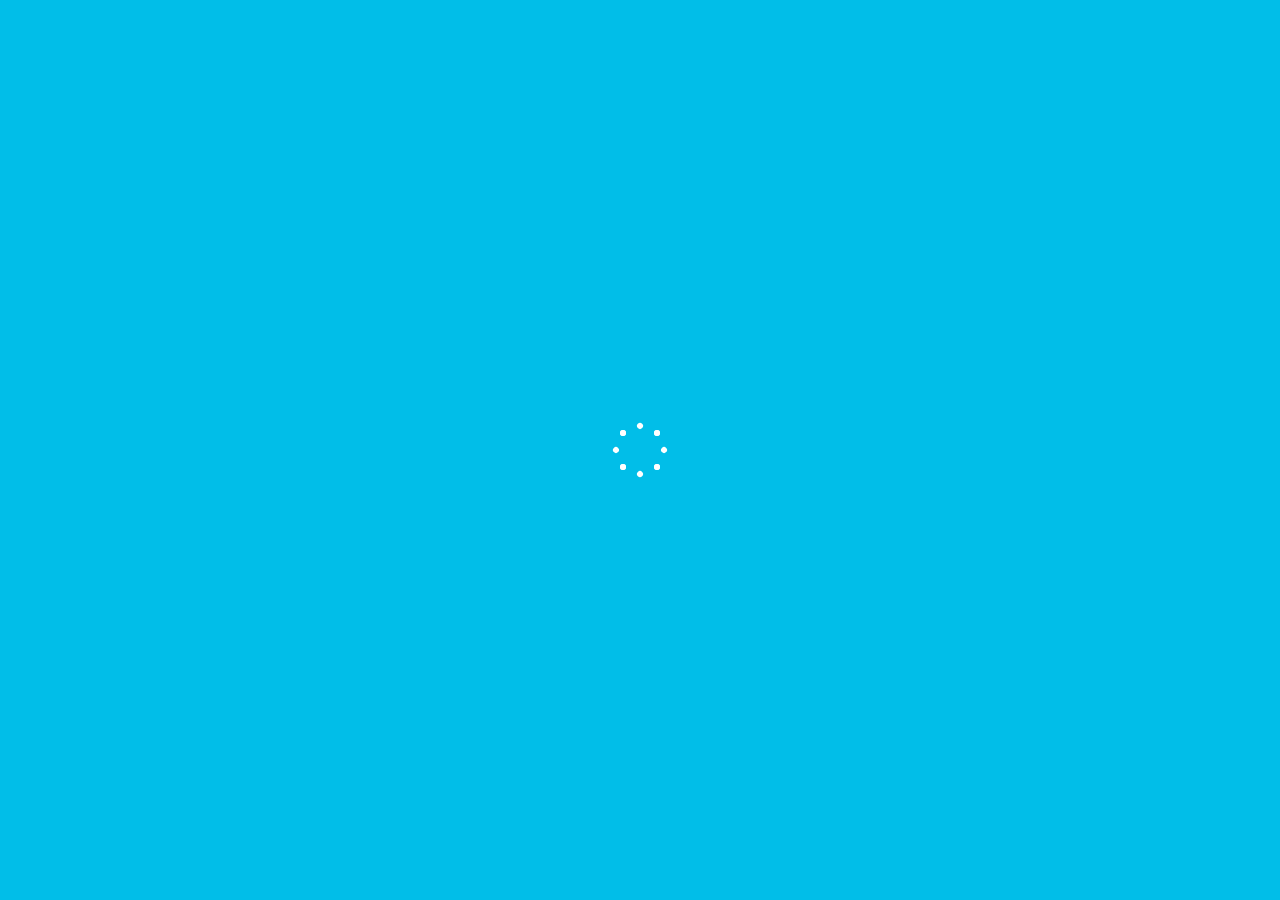
==== commit 08434fa1: "添加about页面" ====
--- a/web/index.html
+++ b/web/index.html
@@ -3,9 +3,9 @@
 <head>
     <meta charset="UTF-8">
     <title>ECNU-CLUB</title>
-    <link rel="stylesheet" href="index.css">
-    <link rel="stylesheet" href="style.css">
-    <script async type="application/dart" src="index_client.dart"></script>
+    <link rel="stylesheet" href="index.css"><!--连接index.css-->
+    <link rel="stylesheet" href="style.css"><!--连接style.css-->
+    <script async type="application/dart" src="index_client.dart"></script><!--连接index_client.dart-->
     <script async src="packages/browser/dart.js"></script>
     <script src='js/jquery-1.7.2.min.js'></script>
     <script src='js/jquery.complexify.js'></script>
@@ -20,10 +20,8 @@
                 $('#complexity').html(Math.round(complexity) + '%');
             });
         });
-    </script>
-
+    </script><!--页面缓冲效果设置-->
 </head>
-
 <style>
     body,td,th {
         font-family: cursive;
@@ -34,15 +32,32 @@
         background-repeat:no-repeat;
     }
 </style>
-
+<meta http-equiv="Content-Type" content="text/html; charset=gb2312" />
+<meta http-equiv="X-UA-Compatible" content="IE=edge,chrome=1">
+<meta name="description" content="">
+<meta name="viewport" content="width=device-width, initial-scale=1">
+<link rel="stylesheet" href="css/bootstrap.min.css">
+<link rel="stylesheet" href="css/demo.css">
+<link rel="stylesheet" href="css/fakeloader.css"><!--缓冲效果-->
+<script src="js/jquery.min.js"></script>
+<script src="js/fakeloader.min.js"></script>
+<script async type="application/dart" src="file.dart"></script>
+<script>
+    $(document).ready(function(){
+        $(".fakeloader").fakeLoader({
+            timeToHide:1200,
+            bgColor:"#01bee8",
+            spinner:"spinner2"
+        });
+    });
+</script><!--缓冲效果-->
 <body>
+<div class="fakeloader"></div>
 <div id="container">
-
-    <input id="index_about" type='image' src="index_picture/about.png"> <a href="contact.html">
-<input id="index_contact" type='image' src="index_picture/contact.png"></a>
-
+    <a href="about.html"><input id="index_about" type='image' src="index_picture/about.png"></a>
+    <a href="contact.html"> <input id="index_contact" type='image' src="index_picture/contact.png"></a>
     <div id="words_eclub">
-        <img src="index_picture/E-CLUB.png" />
+        <img src="index_picture/E-CLUB.png" /><!--logo图片-->
     </div>
     <div id="form">
         <br></br>
@@ -52,7 +67,6 @@
         <div id="form_text">
             <br></br>
             <br></br>
-
             <p id="text"> 用户名 <input id="user_name" type="text" placeholder="用户名" ></p>
             <br></br>
             <p id="text1">密码&nbsp;&nbsp;&nbsp;<input id="user_password" type="password" placeholder="密码"></p>
@@ -63,20 +77,11 @@
             </div>
         </div>
         <div id="qiangdu"><p id="text2">弱&nbsp;&nbsp;&nbsp;&nbsp;&nbsp;&nbsp;&nbsp;&nbsp;中&nbsp;&nbsp;&nbsp;&nbsp;&nbsp;&nbsp;&nbsp;&nbsp;&nbsp;强</p></div>
-
-
         <div>
             <input id="register" type='image' src="index_picture/register.png" >
             <input id="login" type='image' src="index_picture/login.png">
         </div>
     </div>
-
-
 </div>
-
-
-
-
-
 </body>
 </html>--- a/web/css/demo.css
+++ b/web/css/demo.css
@@ -0,0 +1,58 @@
+#section-navigation {
+    position:relative;
+    margin-top:100px;
+}
+
+.btn-white {
+  font-family:'Lato';
+  font-weight:999;
+  min-width:100px;
+  background:transparent;
+  outline:none;
+  border:1px solid #000;
+  border-radius:22px;
+  padding:10px;
+  margin-right:10px;
+  margin-top:10px;
+  -webkit-transition: all 0.3s;
+  -moz-transition: all 0.3s;
+  -o-transition: all 0.3s;
+  -ms-transition: all 0.3s;
+  transition: all 0.3s;
+}
+
+.btn-goback {
+  font-family:'Lato';
+  font-weight:999;
+  min-width:100px;
+  background:#eee;
+  color:#000;
+  outline:none;
+  border:none;
+  border-radius:22px;
+  padding:10px;
+  margin-right:10px;
+  margin-bottom:20px;
+  -webkit-transition: all 0.3s;
+  -moz-transition: all 0.3s;
+  -o-transition: all 0.3s;
+  -ms-transition: all 0.3s;
+  transition: all 0.3s;
+}
+
+.btn-goback:hover {
+  opacity:.8;
+}
+
+
+.btn-white:hover { 
+  background:#000;
+  color:#fff;
+  outline:none;
+  border:1px solid #000;
+}
+
+.btn-active {
+  background:#000;
+  color:#fff;
+}--- a/web/css/fakeloader.css
+++ b/web/css/fakeloader.css
@@ -0,0 +1,382 @@
+/**********************
+ *CSS Animations by:
+ *http://codepen.io/vivinantony
+***********************/
+.spinner1 {
+  width: 40px;
+  height: 40px;
+  position: relative;
+}
+
+
+.double-bounce1, .double-bounce2 {
+  width: 100%;
+  height: 100%;
+  border-radius: 50%;
+  background-color: #fff;
+  opacity: 0.6;
+  position: absolute;
+  top: 0;
+  left: 0;
+  
+  -webkit-animation: bounce 2.0s infinite ease-in-out;
+  animation: bounce 2.0s infinite ease-in-out;
+}
+
+.double-bounce2 {
+  -webkit-animation-delay: -1.0s;
+  animation-delay: -1.0s;
+}
+
+@-webkit-keyframes bounce {
+  0%, 100% { -webkit-transform: scale(0.0) }
+  50% { -webkit-transform: scale(1.0) }
+}
+
+@keyframes bounce {
+  0%, 100% { 
+    transform: scale(0.0);
+    -webkit-transform: scale(0.0);
+  } 50% { 
+    transform: scale(1.0);
+    -webkit-transform: scale(1.0);
+  }
+}
+
+.spinner2 {
+  width: 40px;
+  height: 40px;
+  position: relative;
+}
+
+
+.container1 > div, .container2 > div, .container3 > div {
+  width: 6px;
+  height: 6px;
+  background-color: #fff;
+
+  border-radius: 100%;
+  position: absolute;
+  -webkit-animation: bouncedelay 1.2s infinite ease-in-out;
+  animation: bouncedelay 1.2s infinite ease-in-out;
+  /* Prevent first frame from flickering when animation starts */
+  -webkit-animation-fill-mode: both;
+  animation-fill-mode: both;
+}
+
+.spinner2 .spinner-container {
+  position: absolute;
+  width: 100%;
+  height: 100%;
+}
+
+.container2 {
+  -webkit-transform: rotateZ(45deg);
+  transform: rotateZ(45deg);
+}
+
+.container3 {
+  -webkit-transform: rotateZ(90deg);
+  transform: rotateZ(90deg);
+}
+
+.circle1 { top: 0; left: 0; }
+.circle2 { top: 0; right: 0; }
+.circle3 { right: 0; bottom: 0; }
+.circle4 { left: 0; bottom: 0; }
+
+.container2 .circle1 {
+  -webkit-animation-delay: -1.1s;
+  animation-delay: -1.1s;
+}
+
+.container3 .circle1 {
+  -webkit-animation-delay: -1.0s;
+  animation-delay: -1.0s;
+}
+
+.container1 .circle2 {
+  -webkit-animation-delay: -0.9s;
+  animation-delay: -0.9s;
+}
+
+.container2 .circle2 {
+  -webkit-animation-delay: -0.8s;
+  animation-delay: -0.8s;
+}
+
+.container3 .circle2 {
+  -webkit-animation-delay: -0.7s;
+  animation-delay: -0.7s;
+}
+
+.container1 .circle3 {
+  -webkit-animation-delay: -0.6s;
+  animation-delay: -0.6s;
+}
+
+.container2 .circle3 {
+  -webkit-animation-delay: -0.5s;
+  animation-delay: -0.5s;
+}
+
+.container3 .circle3 {
+  -webkit-animation-delay: -0.4s;
+  animation-delay: -0.4s;
+}
+
+.container1 .circle4 {
+  -webkit-animation-delay: -0.3s;
+  animation-delay: -0.3s;
+}
+
+.container2 .circle4 {
+  -webkit-animation-delay: -0.2s;
+  animation-delay: -0.2s;
+}
+
+.container3 .circle4 {
+  -webkit-animation-delay: -0.1s;
+  animation-delay: -0.1s;
+}
+
+@-webkit-keyframes bouncedelay {
+  0%, 80%, 100% { -webkit-transform: scale(0.0) }
+  40% { -webkit-transform: scale(1.0) }
+}
+
+@keyframes bouncedelay {
+  0%, 80%, 100% { 
+    transform: scale(0.0);
+    -webkit-transform: scale(0.0);
+  } 40% { 
+    transform: scale(1.0);
+    -webkit-transform: scale(1.0);
+  }
+}
+
+.spinner3 {
+  width: 40px;
+  height: 40px;
+  position: relative;  
+  -webkit-animation: rotate 2.0s infinite linear;
+  animation: rotate 2.0s infinite linear;
+}
+
+.dot1, .dot2 {
+  width: 60%;
+  height: 60%;
+  display: inline-block;
+  position: absolute;
+  top: 0;
+  background-color: #fff;
+  border-radius: 100%;
+  
+  -webkit-animation: bounce 2.0s infinite ease-in-out;
+  animation: bounce 2.0s infinite ease-in-out;
+}
+
+.dot2 {
+  top: auto;
+  bottom: 0px;
+  -webkit-animation-delay: -1.0s;
+  animation-delay: -1.0s;
+}
+
+@-webkit-keyframes rotate { 100% { -webkit-transform: rotate(360deg) }}
+@keyframes rotate { 100% { transform: rotate(360deg); -webkit-transform: rotate(360deg) }}
+
+@-webkit-keyframes bounce {
+  0%, 100% { -webkit-transform: scale(0.0) }
+  50% { -webkit-transform: scale(1.0) }
+}
+
+@keyframes bounce {
+  0%, 100% { 
+    transform: scale(0.0);
+    -webkit-transform: scale(0.0);
+  } 50% { 
+    transform: scale(1.0);
+    -webkit-transform: scale(1.0);
+  }
+}
+
+.spinner4 {
+  width: 30px;
+  height: 30px;
+  background-color: #fff;
+  -webkit-animation: rotateplane 1.2s infinite ease-in-out;
+  animation: rotateplane 1.2s infinite ease-in-out;
+}
+
+@-webkit-keyframes rotateplane {
+  0% { -webkit-transform: perspective(120px) }
+  50% { -webkit-transform: perspective(120px) rotateY(180deg) }
+  100% { -webkit-transform: perspective(120px) rotateY(180deg)  rotateX(180deg) }
+}
+
+@keyframes rotateplane {
+  0% { 
+    transform: perspective(120px) rotateX(0deg) rotateY(0deg);
+    -webkit-transform: perspective(120px) rotateX(0deg) rotateY(0deg) 
+  } 50% { 
+    transform: perspective(120px) rotateX(-180.1deg) rotateY(0deg);
+    -webkit-transform: perspective(120px) rotateX(-180.1deg) rotateY(0deg) 
+  } 100% { 
+    transform: perspective(120px) rotateX(-180deg) rotateY(-179.9deg);
+    -webkit-transform: perspective(120px) rotateX(-180deg) rotateY(-179.9deg);
+  }
+}
+
+.spinner5 {
+  width: 32px;
+  height: 32px;
+  position: relative;
+}
+
+.cube1, .cube2 {
+  background-color: #fff;
+  width: 10px;
+  height: 10px;
+  position: absolute;
+  top: 0;
+  left: 0;
+  
+  -webkit-animation: cubemove 1.8s infinite ease-in-out;
+  animation: cubemove 1.8s infinite ease-in-out;
+}
+
+.cube2 {
+  -webkit-animation-delay: -0.9s;
+  animation-delay: -0.9s;
+}
+
+@-webkit-keyframes cubemove {
+  25% { -webkit-transform: translateX(42px) rotate(-90deg) scale(0.5) }
+  50% { -webkit-transform: translateX(42px) translateY(42px) rotate(-180deg) }
+  75% { -webkit-transform: translateX(0px) translateY(42px) rotate(-270deg) scale(0.5) }
+  100% { -webkit-transform: rotate(-360deg) }
+}
+
+@keyframes cubemove {
+  25% { 
+    transform: translateX(42px) rotate(-90deg) scale(0.5);
+    -webkit-transform: translateX(42px) rotate(-90deg) scale(0.5);
+  } 50% { 
+    transform: translateX(42px) translateY(42px) rotate(-179deg);
+    -webkit-transform: translateX(42px) translateY(42px) rotate(-179deg);
+  } 50.1% { 
+    transform: translateX(42px) translateY(42px) rotate(-180deg);
+    -webkit-transform: translateX(42px) translateY(42px) rotate(-180deg);
+  } 75% { 
+    transform: translateX(0px) translateY(42px) rotate(-270deg) scale(0.5);
+    -webkit-transform: translateX(0px) translateY(42px) rotate(-270deg) scale(0.5);
+  } 100% { 
+    transform: rotate(-360deg);
+    -webkit-transform: rotate(-360deg);
+  }
+}
+
+.spinner6 {
+  width: 50px;
+  height: 30px;
+  text-align: center;
+}
+
+.spinner6 > div {
+  background-color: #fff;
+  height: 100%;
+  width: 6px;
+  margin-left:2px;
+  display: inline-block;
+  
+  -webkit-animation: stretchdelay 1.2s infinite ease-in-out;
+  animation: stretchdelay 1.2s infinite ease-in-out;
+}
+
+.spinner6 .rect2 {
+  -webkit-animation-delay: -1.1s;
+  animation-delay: -1.1s;
+}
+
+.spinner6 .rect3 {
+  -webkit-animation-delay: -1.0s;
+  animation-delay: -1.0s;
+}
+
+.spinner6 .rect4 {
+  -webkit-animation-delay: -0.9s;
+  animation-delay: -0.9s;
+}
+
+.spinner6 .rect5 {
+  -webkit-animation-delay: -0.8s;
+  animation-delay: -0.8s;
+}
+
+@-webkit-keyframes stretchdelay {
+  0%, 40%, 100% { -webkit-transform: scaleY(0.4) }  
+  20% { -webkit-transform: scaleY(1.0) }
+}
+
+@keyframes stretchdelay {
+  0%, 40%, 100% { 
+    transform: scaleY(0.4);
+    -webkit-transform: scaleY(0.4);
+  }  20% { 
+    transform: scaleY(1.0);
+    -webkit-transform: scaleY(1.0);
+  }
+}
+  .spinner7 {
+      width: 90px;
+      height: 30px;
+      text-align: center;
+    }
+
+    .spinner7 > div {
+      background-color: #fff;
+      height: 15px;
+      width: 15px;
+      margin-left:3px;
+      border-radius: 50%;
+      display: inline-block;
+      
+      -webkit-animation: stretchdelay 0.7s infinite ease-in-out;
+      animation: stretchdelay 0.7s infinite ease-in-out;
+    }
+
+    .spinner7 .circ2 {
+      -webkit-animation-delay: -0.6s;
+      animation-delay: -0.6s;
+    }
+
+    .spinner7 .circ3 {
+      -webkit-animation-delay: -0.5s;
+      animation-delay: -0.5s;
+    }
+
+    .spinner7 .circ4 {
+      -webkit-animation-delay: -0.4s;
+      animation-delay: -0.4s;
+    }
+
+    .spinner7 .circ5 {
+      -webkit-animation-delay: -0.3s;
+      animation-delay: -0.3s;
+    }
+
+    @-webkit-keyframes stretchdelay {
+      0%, 40%, 100% { -webkit-transform: translateY(-10px) }  
+      20% { -webkit-transform: translateY(-20px) }
+    }
+
+    @keyframes stretchdelay {
+      0%, 40%, 100% { 
+        transform: translateY(-10px);
+        -webkit-transform: translateY(-10px);
+      } 20% {
+        transform: translateY(-20px);
+        -webkit-transform: translateY(-20px);
+      }
+    }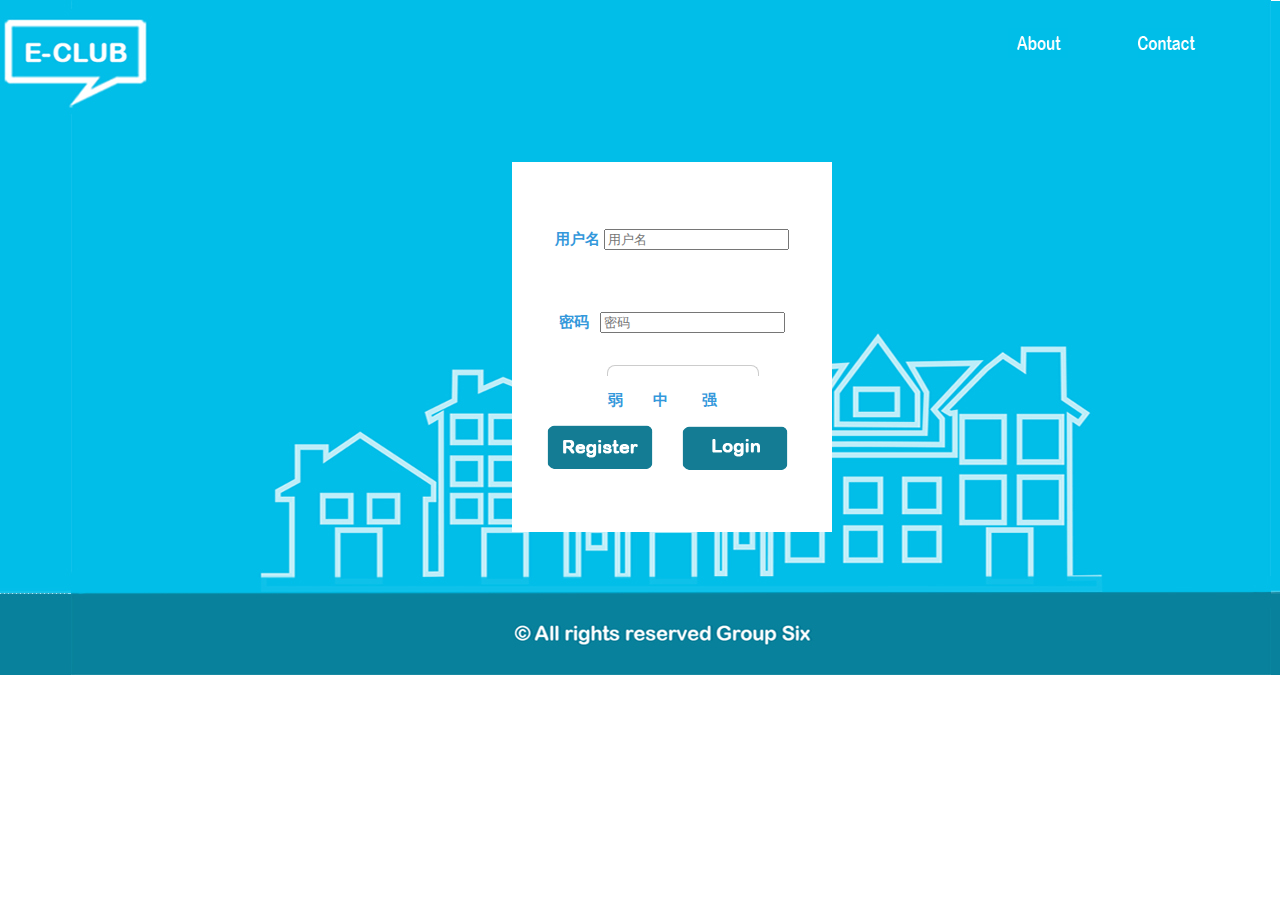
==== commit a08c73ef: "更新" ====
--- a/web/index.html
+++ b/web/index.html
@@ -32,27 +32,8 @@
         background-repeat:no-repeat;
     }
 </style>
-<meta http-equiv="Content-Type" content="text/html; charset=gb2312" />
-<meta http-equiv="X-UA-Compatible" content="IE=edge,chrome=1">
-<meta name="description" content="">
-<meta name="viewport" content="width=device-width, initial-scale=1">
-<link rel="stylesheet" href="css/bootstrap.min.css">
-<link rel="stylesheet" href="css/demo.css">
-<link rel="stylesheet" href="css/fakeloader.css"><!--缓冲效果-->
-<script src="js/jquery.min.js"></script>
-<script src="js/fakeloader.min.js"></script>
-<script async type="application/dart" src="file.dart"></script>
-<script>
-    $(document).ready(function(){
-        $(".fakeloader").fakeLoader({
-            timeToHide:1200,
-            bgColor:"#01bee8",
-            spinner:"spinner2"
-        });
-    });
-</script><!--缓冲效果-->
+
 <body>
-<div class="fakeloader"></div>
 <div id="container">
     <a href="about.html"><input id="index_about" type='image' src="index_picture/about.png"></a>
     <a href="contact.html"> <input id="index_contact" type='image' src="index_picture/contact.png"></a>
